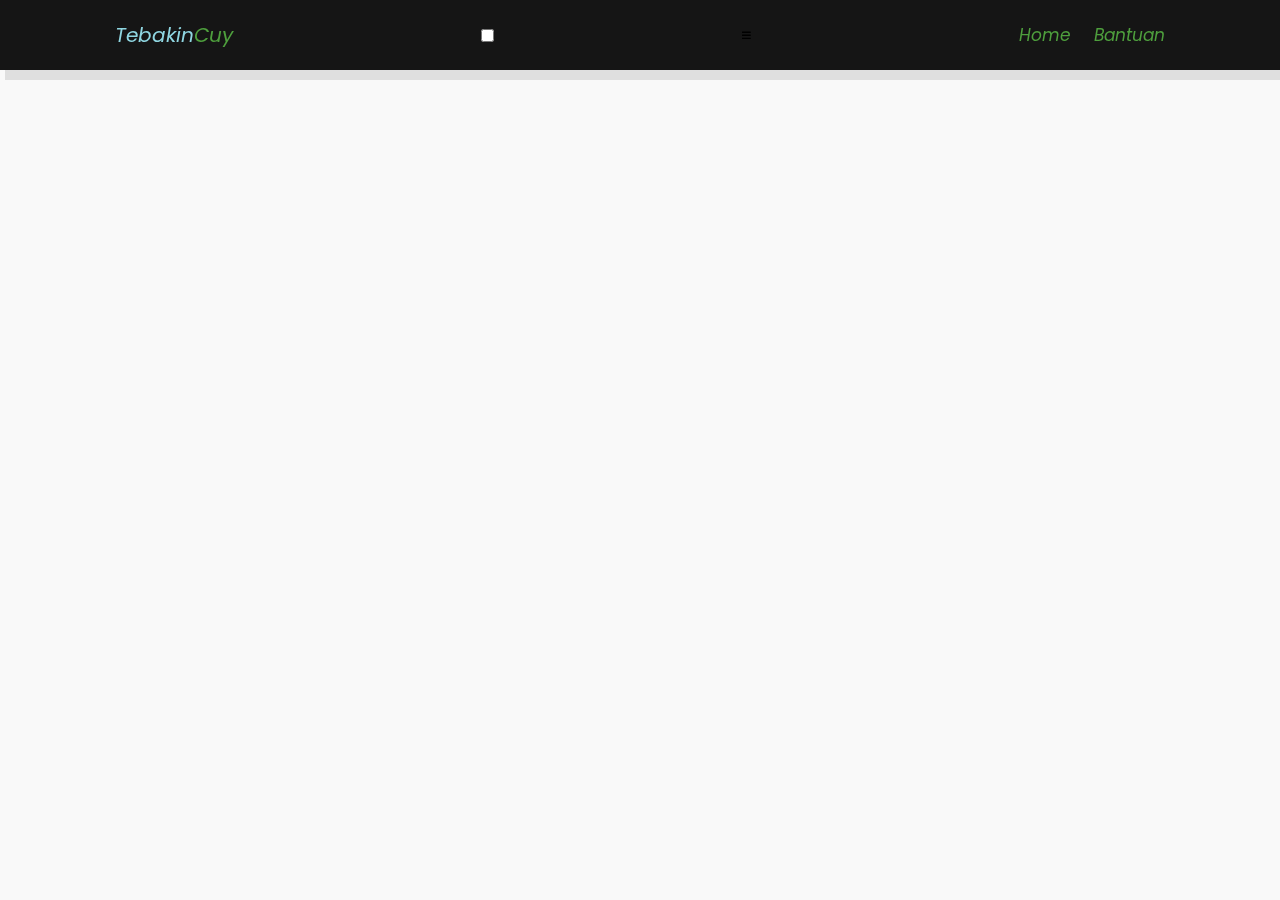
==== bantuan.html @ 494554e2 "landing page sama bantuan" ====
<!DOCTYPE html>
<html lang="en">
<head>
    <meta charset="UTF-8">
    <meta http-equiv="X-UA-Compatible" content="IE=edge">
    <meta name="viewport" content="width=device-width, initial-scale=1.0">
    <title>Document</title>
    <link rel="stylesheet" href="https://cdnjs.cloudflare.com/ajax/libs/font-awesome/5.15.3/css/all.min.css">
    <link rel="stylesheet" href="style.css">
    <script></script>
</head>
<body>
    <header>
        <a href="index.html" class="logo"><span><i>Tebakin</i></span><i>Cuy</i></a>
        <input type="checkbox" id="menu-bar">
        <label for="menu-bar" class="fas fa-bars"></label>
        <nav class="navbar">
            <a href="index.html"><i>home</i></a>
            <a href="bantuan.html"><i>bantuan</i></a>
        </nav>
    </header>
    <section class="quiz-content">
        <div class="content">
            <h3>"mohon menunggu, nomor yang anda tuju sedang dialihkan" ya ngga lah emangnya mba2 <span>operator</span></h3>
            <p>hmmm, jadi lu butuh bantuan? ok deh gw bantu tapi jawab dulu pertanyaan gw, kenapa air mata warnanya bening? 
                kalo ijo namanya air matcha xixixi, dahlah itu teken tombol "bantuan" receh bet jokes gw</p>
            <a href="https://youtu.be/dQw4w9WgXcQ" class="btn">BANTUAN</a>
        </div>
    </section>
</body>
</html>
---- style.css ----
@import url('https://fonts.googleapis.com/css2?family=Poppins:wght@100;200;300;400&display=swap');

:root {
    --green: #4E9F3D;
    --blue: #8FD6E1;
    --gradient: linear-gradient(90deg, var(--green),var(--blue))
}


* {
    font-family: 'poppins', sans-serif;
    margin: 0; padding: 0;
    box-sizing: border-box;
    text-decoration: none;
    outline: none; border: none;
    text-transform: capitalize;
}

*::selection {
    background: var(--blue);
    color: #fff;
}

html {
    font-size: 62.5%;
    overflow-x: hidden;
}

body {
    background:  #f9f9f9;
}

header {
    position: fixed;
    top: 0; left: 0;
    width: 100%;
    box-shadow: 0.5rem 1rem rgba(0, 0, 0, .1);
    padding: 2rem 9%;
    display: flex;
    align-items: center;
    justify-content: space-between;
    z-index: 1000;
    background-color: #151515;
}

header .logo {
    font-size: 2rem;
    color: var(--green);
}

header .logo span {
    color: var(--blue);
}

header .navbar a {
    font-size: 1.7rem;
    margin-left: 2rem;
    color: var(--green);
}

header .navbar a #special {
    font-size: 1.7rem;
    margin-left: 0.1rem;
    color: var(--blue);
}
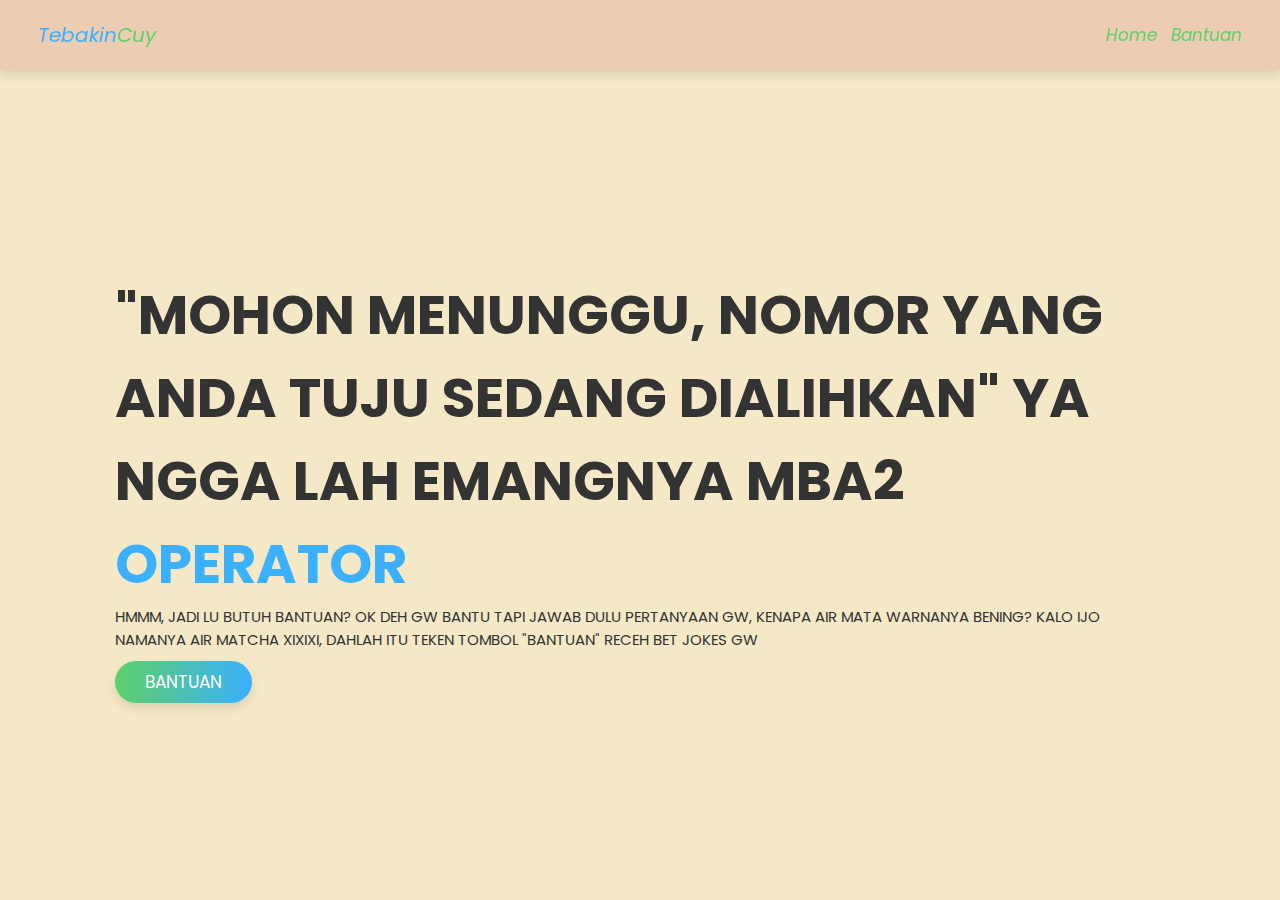
==== commit af8b8bf8: "yang quiz.html sm css jangan di pake" ====
--- a/bantuan.html
+++ b/bantuan.html
@@ -6,7 +6,7 @@
     <meta name="viewport" content="width=device-width, initial-scale=1.0">
     <title>Document</title>
     <link rel="stylesheet" href="https://cdnjs.cloudflare.com/ajax/libs/font-awesome/5.15.3/css/all.min.css">
-    <link rel="stylesheet" href="style.css">
+    <link rel="stylesheet" href="bantuan.css">
     <script></script>
 </head>
 <body>
--- a/bantuan.css
+++ b/bantuan.css
@@ -0,0 +1,185 @@
+@import url('https://fonts.googleapis.com/css2?family=Poppins:wght@100;200;300;400&display=swap');
+
+:root {
+    --green: #5FD068;
+    --blue: #3AB0FF;
+    --gradient: linear-gradient(90deg, var(--green),var(--blue))
+}
+
+
+* {
+    font-family: 'poppins', sans-serif;
+    margin: 0; padding: 0;
+    box-sizing: border-box;
+    text-decoration: none;
+    outline: none; border: none;
+    text-transform: capitalize;
+}
+
+*::selection {
+    background: var(--blue);
+    color: #fff;
+}
+
+html {
+    font-size: 62.5%;
+    overflow-x: hidden;
+}
+
+body {
+    background:  #f9f9f9;
+}
+
+section {
+    min-height: 100vh;
+    padding: 0 9%;
+    padding-top: 7.5rem;
+    background-color: #F5E8C7;
+}
+
+.btn {
+    display: inline-block;
+    margin-top: 1rem;
+    padding: .8rem 3rem;
+    border-radius: 5rem;
+    background: var(--gradient);
+    font-size: 1.7rem;
+    color: #fff;
+    cursor: pointer;
+    box-shadow: 0 .5rem 1rem 0 rgba(0,0,0,.1);
+    transition: all .3s ease-out;
+}
+
+.btn:hover {
+    transform: scale(1.1);
+}
+
+header {
+    position: fixed;
+    top: 0; left: 0;
+    width: 100%;
+    box-shadow: 0 .5rem 1rem rgba(0, 0, 0, .1);
+    padding: 2rem 3%;
+    display: flex;
+    align-items: center;
+    justify-content: space-between;
+    z-index: 1000;
+    background-color: #ECCCB2;
+}
+
+header .logo {
+    font-size: 2rem;
+    color: var(--green);
+}
+
+header .logo span {
+    color: var(--blue);
+}
+
+header .navbar a {
+    font-size: 1.7rem;
+    margin-left: 1rem;
+    color: var(--green);
+}
+
+header .navbar a:hover {
+    color: var(--blue);
+}
+
+header input {
+    display: none;
+}
+
+header label {
+    font-size: 3rem;
+    color: var(--green);
+    cursor: pointer;
+    visibility: hidden;
+    opacity: 0;
+}
+
+.quiz-content {
+    display: flex;
+    align-items: center;
+    justify-content: center;
+    background-size: cover;
+    background-position: center;
+}
+
+.quiz-content .content h3 {
+    font-size: 5.5rem;
+    color: #333;
+    text-transform: uppercase;
+}
+
+.quiz-content .content h3 span{
+    color: var(--blue);
+    text-transform: uppercase;
+}
+
+.quiz-content .content p{
+    font-size: 1.5rem;
+    color: #333;
+    text-transform: uppercase;
+}
+
+@media (max-width: 1200px) {
+    html {
+        font-size: 55%;
+    }
+}
+
+@media (max-width: 991px) {
+    section {
+        padding: 0 3%;
+        padding-top: 7.5rem;
+    }
+}
+
+@media (max-width: 768px) {
+    header label {
+        visibility: visible;
+        opacity: 1;
+    }
+
+    header .navbar {
+        position: absolute;
+        top: 100%; left: 0;
+        width: 100%;
+        background: #fff;
+        padding: 1rem 2rem;
+        border-top: 1px solid rgba(0,0,0,.2);
+        box-shadow: 0.5rem 1rem rgba(0,0,0,.1);
+        transform-origin: top;
+        transform: scaleY(0);
+        opacity: 0;
+        transition: .2s linear;
+    }
+    
+    header .navbar a {
+        display: block;
+        margin: 2rem 0;
+        font-size: 2rem;
+    }
+
+    header input:checked ~ .navbar {
+        transform: scaleY(1);
+        opacity: 1;
+    }
+
+    header input:checked ~ label::before {
+        content: '\f00d';
+    }
+
+    .quiz-content {
+        flex-flow: column-reverse;
+    }
+
+    .quiz-content .content h3 {
+        font-size: 3.6rem;
+    }
+
+    .quiz-content .content p {
+        font-size: 1.5rem;
+    }
+}
